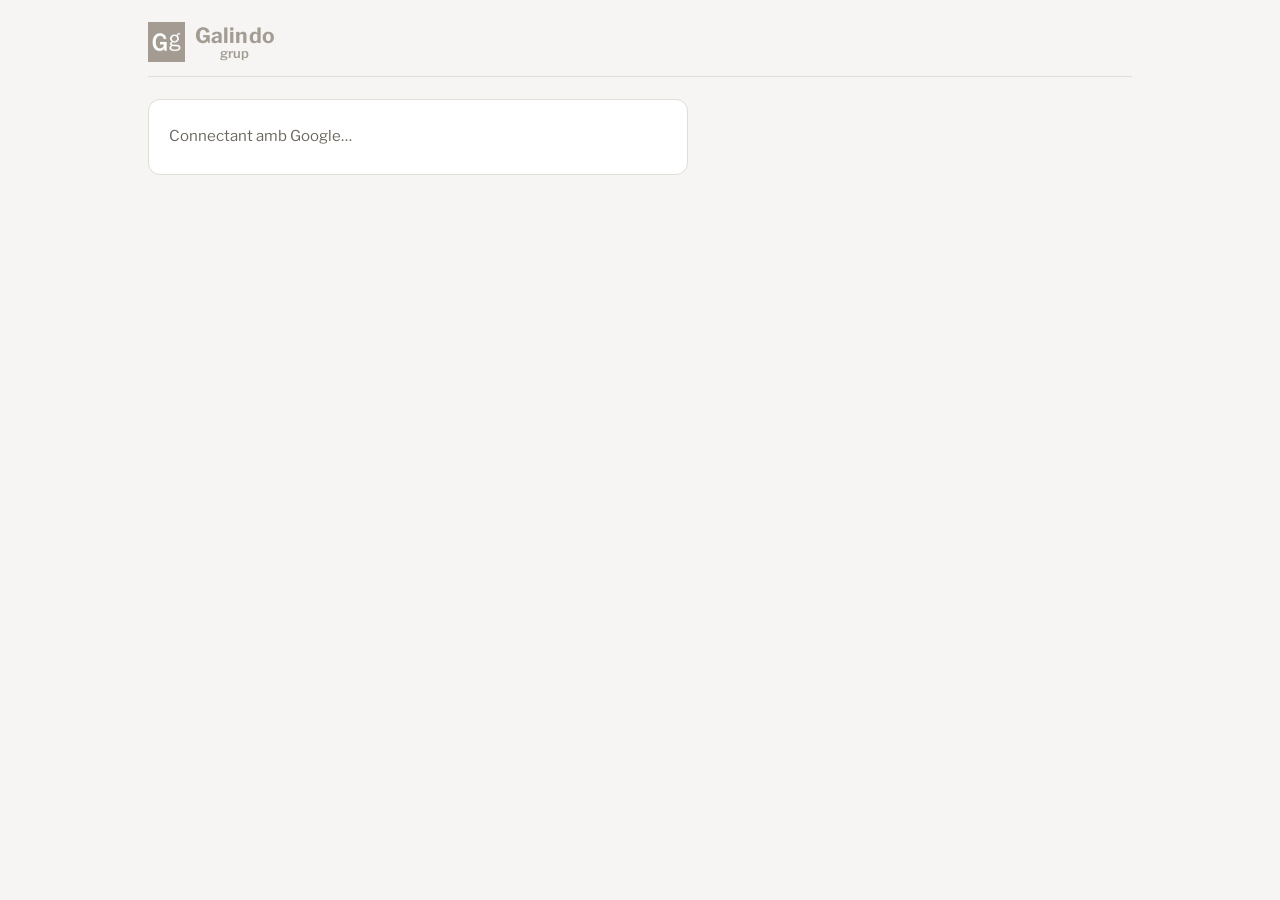
==== admin.html @ 73134dce "Actualització Co-Authored-By: Claude Opus 5.5 <noreply@anthropic.com> Claude-Session: https://claude" ====
<!doctype html>
<html lang="ca">
<head>
<meta charset="utf-8">
<meta http-equiv="Content-Security-Policy" content="default-src 'none'; script-src 'self' https://accounts.google.com/gsi/client; style-src 'self' 'unsafe-inline' https://accounts.google.com/gsi/style; style-src-elem 'self' https://accounts.google.com/gsi/style; style-src-attr 'unsafe-inline'; font-src 'self'; img-src 'self'; connect-src 'self' https://sheets.googleapis.com https://www.googleapis.com https://oauth2.googleapis.com https://accounts.google.com/gsi/; frame-src https://accounts.google.com/gsi/; manifest-src 'self'; base-uri 'none'; form-action 'none'; object-src 'none'">
<meta name="referrer" content="no-referrer">
<meta name="viewport" content="width=device-width,initial-scale=1,viewport-fit=cover">
<meta name="robots" content="noindex, nofollow, noarchive">
<link rel="icon" type="image/png" sizes="32x32" href="favicon-32.png">
<link rel="apple-touch-icon" href="apple-touch-icon.png">
<link rel="manifest" href="manifest.webmanifest">
<meta name="apple-mobile-web-app-title" content="Galindo grup">
<meta name="application-name" content="Galindo grup">
<meta name="theme-color" content="#f6f5f3" media="(prefers-color-scheme: light)">
<meta name="theme-color" content="#191816" media="(prefers-color-scheme: dark)">
<title>Usuaris · Galindo grup</title>
<link rel="stylesheet" href="css/comu.css">
<link rel="stylesheet" href="css/admin.css">
<script src="config.js"></script>
<script src="https://accounts.google.com/gsi/client" async defer></script>
</head>
<body>
<div class="wrap">
<div class="brandbar"><a class="brandlink" href="./" aria-label="Inici"><img class="mark" src="logo.webp" alt="Galindo grup" width="37" height="40"><span class="wm" aria-hidden="true"><span class="wm1">Galindo</span><span class="wm2">grup</span></span></a><nav class="apps" aria-label="Eines de la gestoria"><a class="app" href="venciments.html" hidden>Venciments</a><a class="app" href="trimestrals.html" data-eina="trimestrals">Trimestrals</a><a class="app" href="facturacio.html" data-eina="facturacio">Facturació</a><a class="app" href="tancament.html" data-eina="tancament">Tancament</a><a class="app" href="caducitats.html" hidden>Caducitats</a><a class="app" href="tasques.html" data-eina="tasques">Tasques</a><a class="app" href="incidencies.html" data-eina="incidencies">Incidències</a><a class="app" href="historic.html" data-eina="historic">Històric</a><a class="app" href="copies.html" data-eina="copies">Còpies</a><span class="app cur" aria-current="page" data-eina="admin">Usuaris</span></nav></div>
<header class="top">
<div>
<h1>Usuaris i permisos</h1>
<p class="sub" id="sub">Qui pot entrar a les eines i a quines</p>
</div>
<div class="actions">
<button class="btn primary" id="b-new" type="button">+ Nou usuari</button>
</div>
</header>
<section id="drive" aria-live="polite"></section>
<div id="list" aria-live="polite"></div>
</div>
<div class="backdrop" id="bd" hidden><aside class="sheet" id="sheet" role="dialog" aria-modal="true" aria-labelledby="s-title"></aside></div>
<div class="toast" id="toast" role="status" hidden></div>
<script src="js/comu.js"></script>
<script src="js/admin.js"></script>
</body>
</html>
---- css/comu.css ----
@font-face{font-family:Libre Franklin;src:url(../fonts/libre-franklin.woff) format("woff");font-weight:100 900;font-style:normal;font-display:swap}@font-face{font-family:IBM Plex Mono;src:url(../fonts/ibm-plex-mono-regular.woff) format("woff");font-weight:400;font-style:normal;font-display:swap}@font-face{font-family:IBM Plex Mono;src:url(../fonts/ibm-plex-mono-medium.woff) format("woff");font-weight:500;font-style:normal;font-display:swap}:root{color-scheme:light;padding-top:env(safe-area-inset-top,0px);padding-bottom:env(safe-area-inset-bottom,0px)}body{margin:0;font:14px system-ui}img{max-width:100%}[hidden]{display:none!important}:root{--bg:#f6f5f3;--surface:#ffffff;--sunk:#eeebe7;--hover:#f8f7f5;--ink:#2a2723;--muted:#6c675f;--line:#e1ddd7;--bar:#cfc9c0;--brand:#a39c92;--accent:#5d564c;--accent-soft:#ece8e2;--on-accent:#ffffff;--info:#2f5f8a;--info-soft:#e3ebf3;--late:#b3391f;--late-soft:#f7e3dc;--soon:#8f5d00;--soon-soft:#f5ebd6;--ok:#36744b;--ok-soft:#e1eee4;--scrim:rgba(20,18,15,.45);--f-display:"Libre Franklin","Franklin Gothic Medium","Arial Narrow",Arial,system-ui,sans-serif;--f-body:"Libre Franklin",system-ui,-apple-system,"Segoe UI",Arial,sans-serif;--f-mono:"IBM Plex Mono",ui-monospace,"SFMono-Regular",Menlo,monospace}@media(prefers-color-scheme:dark){:root:not([data-theme=light]){--bg:#191816;--surface:#22201d;--sunk:#2c2a26;--hover:#282622;--ink:#ece9e4;--muted:#a8a298;--line:#38352f;--bar:#55504a;--brand:#a39c92;--accent:#d9d3ca;--accent-soft:#38342e;--on-accent:#191816;--info:#93bde6;--info-soft:#1e2c3a;--late:#ff8f72;--late-soft:#40221a;--soon:#e2b45c;--soon-soft:#3a2f17;--ok:#7cc896;--ok-soft:#1d3426;--scrim:rgba(0,0,0,.6);color-scheme:dark}}:root[data-theme=dark]{--bg:#191816;--surface:#22201d;--sunk:#2c2a26;--hover:#282622;--ink:#ece9e4;--muted:#a8a298;--line:#38352f;--bar:#55504a;--brand:#a39c92;--accent:#d9d3ca;--accent-soft:#38342e;--on-accent:#191816;--info:#93bde6;--info-soft:#1e2c3a;--late:#ff8f72;--late-soft:#40221a;--soon:#e2b45c;--soon-soft:#3a2f17;--ok:#7cc896;--ok-soft:#1d3426;--scrim:rgba(0,0,0,.6);color-scheme:dark}*,*:before,*:after{box-sizing:border-box}body{background:var(--bg);color:var(--ink);font-family:var(--f-body);font-size:15px;line-height:1.45}button,input,select,textarea{font:inherit;color:inherit}:focus-visible{outline:2px solid var(--accent);outline-offset:2px}.wrap{max-width:1040px;margin:0 auto;padding-inline:16px;padding-block:14px 72px;display:flex;flex-direction:column;gap:18px}@media(min-width:760px){.wrap{padding-inline:28px;padding-block:22px 88px;gap:22px}}.brandbar{display:flex;align-items:center;justify-content:space-between;gap:12px 20px;flex-wrap:wrap;padding-bottom:14px;border-bottom:1px solid var(--line)}.brand{display:flex;align-items:center;gap:10px}.mark{display:block;width:37px;height:40px;flex:none}.wm{display:flex;flex-direction:column;align-items:center;line-height:1;color:var(--brand)}.wm1{font-family:var(--f-display);font-weight:700;font-size:21px;letter-spacing:.005em}.wm2{font-family:var(--f-display);font-weight:600;font-size:13px;margin-top:1px}.apps{display:flex;gap:4px;flex-wrap:wrap}.app{font-size:13.5px;font-weight:500;padding:6px 11px;border-radius:7px;color:var(--muted);text-decoration:none;border:1px solid transparent}a.app:hover{background:var(--hover);color:var(--ink);border-color:var(--line)}.app.cur{color:var(--ink);font-weight:700;background:var(--surface);border-color:var(--line)}.top{display:flex;flex-wrap:wrap;align-items:flex-end;justify-content:space-between;gap:14px 20px}h1{font-family:var(--f-display);font-weight:800;font-size:clamp(2rem,6.5vw,2.75rem);line-height:1;letter-spacing:-.015em;margin:0;text-wrap:balance}.sub{font-family:var(--f-mono);font-size:12.5px;color:var(--muted);margin:8px 0 0}.actions{display:flex;gap:8px;flex-wrap:wrap}.btn{font-weight:600;font-size:14px;border-radius:8px;padding:9px 14px;border:1px solid var(--line);background:var(--surface);color:var(--ink);cursor:pointer;white-space:nowrap}.btn:hover{background:var(--hover)}a.btn{text-decoration:none;display:inline-block}.btn.primary{background:var(--accent);border-color:var(--accent);color:var(--on-accent)}.btn.primary:hover{filter:brightness(1.1)}.btn.danger{color:var(--late);border-color:var(--late-soft);background:transparent}.btn.danger[data-armed="1"]{background:var(--late);color:var(--surface);border-color:var(--late)}.linkbtn{background:none;border:0;padding:0;color:var(--ink);text-decoration:underline;text-decoration-color:var(--brand);text-underline-offset:3px;cursor:pointer;font-size:inherit}.demo{font-size:13px;color:var(--muted);display:flex;flex-wrap:wrap;gap:4px 12px;align-items:center;border:1px dashed var(--line);border-radius:8px;padding:8px 12px;margin:0}.stats{display:grid;grid-template-columns:repeat(2,minmax(0,1fr));gap:10px}@media(min-width:760px){.stats{grid-template-columns:repeat(4,minmax(0,1fr))}}.stat{background:var(--surface);border:1px solid var(--line);border-radius:10px;padding:12px 14px;display:flex;flex-direction:column;gap:2px;min-width:0}.stat .k{font-size:11.5px;letter-spacing:.05em;text-transform:uppercase;color:var(--muted);font-weight:600}.stat .v{font-family:var(--f-display);font-weight:800;font-size:2rem;line-height:1.1;font-variant-numeric:tabular-nums}.stat .v small{font-size:1rem;font-weight:600;color:var(--muted)}.stat .s{font-size:12.5px;color:var(--muted)}.stat.alert .v{color:var(--late)}.stat.warn .v{color:var(--soon)}.stat.good .v{color:var(--ok)}.filters{display:flex;flex-direction:column;gap:10px}.search{width:100%;padding:10px 12px;border:1px solid var(--line);border-radius:8px;background:var(--surface)}.frow{display:flex;gap:8px 12px;flex-wrap:wrap;align-items:center;justify-content:space-between}.chips{display:flex;gap:6px;flex-wrap:wrap}.chip{font-size:13px;padding:5px 11px;border-radius:999px;border:1px solid var(--line);background:var(--surface);cursor:pointer}.chip:hover{background:var(--hover)}.chip[aria-pressed=true]{background:var(--ink);color:var(--bg);border-color:var(--ink)}.fside{display:flex;gap:12px;align-items:center;flex-wrap:wrap}.fside select{padding:6px 10px;border:1px solid var(--line);border-radius:8px;background:var(--surface);font-size:13.5px}.check{display:flex;gap:6px;align-items:center;font-size:13.5px;color:var(--muted);cursor:pointer}.group{display:flex;flex-direction:column;gap:8px}.gh{display:flex;align-items:baseline;justify-content:space-between;gap:8px;padding:0 2px}.gh h2{font-family:var(--f-display);font-size:16px;font-weight:700;margin:0;display:flex;gap:8px;align-items:center;text-wrap:balance}.gh .dot{width:10px;height:10px;border-radius:2px;background:var(--gcol);flex:none}.gh .n{font-family:var(--f-mono);font-weight:400;font-size:12.5px;color:var(--muted)}.gh .gs{font-size:12.5px;color:var(--muted);font-family:var(--f-mono);font-variant-numeric:tabular-nums;white-space:nowrap}.panel{background:var(--surface);border:1px solid var(--line);border-radius:10px;overflow:hidden}.tag{font-family:var(--f-mono);font-size:10.5px;letter-spacing:.06em;text-transform:uppercase;padding:1px 6px;border:1px solid var(--line);border-radius:4px;color:var(--muted);flex:none;line-height:1.5}.pill{font-size:12px;font-weight:600;padding:2px 9px;border-radius:999px;white-space:nowrap}.empty{background:var(--surface);border:1px dashed var(--line);border-radius:10px;padding:28px 16px;text-align:center;color:var(--muted);display:flex;flex-direction:column;gap:12px;align-items:center}.empty p{margin:0}.backdrop{position:fixed;inset:0;background:var(--scrim);display:flex;align-items:flex-end;justify-content:center;z-index:20;opacity:0;transition:opacity .18s ease}.backdrop.open{opacity:1}.sheet{background:var(--surface);color:var(--ink);width:100%;max-height:90%;overflow:auto;overscroll-behavior:contain;border-radius:14px 14px 0 0;padding:18px 16px calc(28px + env(safe-area-inset-bottom,0px));transform:translateY(18px);transition:transform .2s ease;display:flex;flex-direction:column;gap:18px}.backdrop.open .sheet{transform:none}@media(min-width:760px){.backdrop{justify-content:flex-end;align-items:stretch}.sheet{width:480px;max-height:none;height:100%;border-radius:0;padding:calc(24px + env(safe-area-inset-top,0px)) 26px calc(32px + env(safe-area-inset-bottom,0px));transform:translate(24px)}}@media(prefers-reduced-motion:reduce){.backdrop,.sheet{transition:none}}.s-head{display:flex;justify-content:space-between;align-items:flex-start;gap:12px}.s-head .tag{display:inline-block;margin-bottom:6px}.s-head h2{font-family:var(--f-display);font-weight:800;font-size:1.55rem;line-height:1.08;margin:0;text-wrap:balance}.s-head .s-sub{margin:4px 0 0;font-size:13.5px;color:var(--muted)}.x{border:1px solid var(--line);background:var(--surface);border-radius:8px;width:36px;height:36px;font-size:20px;line-height:1;cursor:pointer;flex:none}.x:hover{background:var(--hover)}.due{display:flex;align-items:baseline;justify-content:space-between;gap:12px;flex-wrap:wrap;padding:12px 14px;border-radius:10px;background:var(--sunk)}.due-d{font-family:var(--f-display);font-weight:700;font-size:1.2rem}.due-r{font-size:13.5px;color:var(--muted)}.due.late .due-d{color:var(--late)}.due.soon .due-d{color:var(--soon)}.due.good .due-d{color:var(--ok)}.note{margin:0;font-size:13.5px;color:var(--muted);border-left:3px solid var(--line);padding:2px 0 2px 12px}.note b{color:var(--ink);font-weight:600}.note.hot{border-left-color:var(--soon)}.note.hot b{color:var(--soon)}.note.bad{border-left-color:var(--late)}.note.bad b{color:var(--late)}.s-sec{display:flex;flex-direction:column;gap:8px}.s-sec h3{margin:0;font-size:11.5px;letter-spacing:.05em;text-transform:uppercase;color:var(--muted);font-weight:600}.seg{display:flex;flex-wrap:wrap;gap:6px}.seg button{font-size:13px;padding:6px 11px;border-radius:8px;border:1px solid var(--line);background:var(--surface);cursor:pointer}.seg button:hover{background:var(--hover)}.seg button[aria-pressed=true]{background:var(--ink);color:var(--bg);border-color:var(--ink)}.kv{display:grid;grid-template-columns:auto minmax(0,1fr);gap:6px 14px;margin:0;font-size:14px}.kv dt{color:var(--muted)}.kv dd{margin:0;overflow-wrap:anywhere;display:flex;gap:8px;align-items:center;flex-wrap:wrap}.mono{font-family:var(--f-mono);font-size:13.5px}.mini{font-family:var(--f-body);font-size:12px;padding:2px 8px;border-radius:6px;border:1px solid var(--line);background:var(--surface);cursor:pointer}.two{display:grid;grid-template-columns:repeat(2,minmax(0,1fr));gap:10px}.fld{display:flex;flex-direction:column;gap:4px;font-size:13px;color:var(--muted);min-width:0}.fld .opt{font-weight:400;opacity:.85}.fld input,.fld select,.fld textarea,.sheet textarea{width:100%;padding:8px 10px;border:1px solid var(--line);border-radius:8px;background:var(--bg);color:var(--ink);font-size:14.5px}.sheet textarea{resize:vertical;line-height:1.45}.msg{background:var(--sunk)!important;font-size:14px!important}.hint{margin:0;font-size:12.5px;color:var(--muted)}.checks{display:flex;flex-wrap:wrap;gap:6px 14px;font-size:14px}.checks label{display:flex;gap:6px;align-items:center;cursor:pointer}.hist{list-style:none;margin:0;padding:0;display:flex;flex-direction:column;gap:6px;font-size:13.5px}.hist li{display:grid;grid-template-columns:78px minmax(0,1fr);gap:10px}.hist time{font-family:var(--f-mono);font-size:12px;color:var(--muted);padding-top:1px}.s-foot{display:flex;justify-content:space-between;gap:10px;flex-wrap:wrap;padding-top:6px;border-top:1px solid var(--line)}.err{margin:0;color:var(--late);font-size:13.5px}form.nf{display:flex;flex-direction:column;gap:12px}html.locked .wrap>:not(.brandbar):not(.gate){display:none!important}html.locked .apps{display:none}.sync b{color:var(--ink);font-weight:600}.gate{background:var(--surface);border:1px solid var(--line);border-radius:12px;padding:26px 20px;display:flex;flex-direction:column;gap:12px;align-items:flex-start;max-width:540px}.gate h2{font-family:var(--f-display);font-weight:800;font-size:1.4rem;line-height:1.15;margin:0;text-wrap:balance}.gate p{margin:0;color:var(--muted);max-width:60ch}.gate p b{color:var(--ink)}.gate code{font-family:var(--f-mono);font-size:.92em;background:var(--sunk);padding:1px 5px;border-radius:4px}.gate-btns{display:flex;gap:8px;flex-wrap:wrap}.gate-form{display:flex;flex-direction:column;gap:12px;width:100%;max-width:380px}.gate-form input{font-size:16px!important}.gate .gate-msg{color:var(--late);font-weight:600}.gate .gate-link{display:inline-block;margin-top:10px;font-weight:600;color:var(--ink);text-decoration:underline;text-decoration-color:var(--brand);text-underline-offset:3px}.gate .gdetail{display:block;margin-top:10px;font-family:var(--f-mono);font-size:12px;color:var(--muted);overflow-wrap:anywhere}.gate .hint{max-width:60ch}.sync{display:flex;align-items:center;gap:6px 8px;font-size:12.5px;color:var(--muted);flex-wrap:wrap;flex-basis:100%}@media(min-width:760px){.sync{flex-basis:auto}}.sync .sd{width:8px;height:8px;border-radius:50%;background:var(--ok);flex:none}.sync.s-busy .sd{background:var(--soon)}.sync.s-err{color:var(--late)}.sync.s-err .sd{background:var(--late)}.brandlink{display:flex;align-items:center;gap:10px;text-decoration:none}.toast{position:fixed;left:50%;bottom:calc(18px + env(safe-area-inset-bottom,0px));transform:translate(-50%);background:var(--ink);color:var(--bg);padding:10px 16px;border-radius:10px;font-size:14px;z-index:40;max-width:calc(100% - 32px);box-shadow:0 6px 20px #0000002e}.sync.s-warn .sd{background:var(--soon)}.sync.s-warn{color:var(--soon)}.gate .gate-ok{color:var(--ok);font-weight:600}.okline{position:relative;margin:0;padding-left:17px;font-size:14px;max-width:72ch}.okline .sd{position:absolute;left:0;top:.5em;width:9px;height:9px;border-radius:50%;background:var(--ok)}.okline b{font-weight:600}.note code,.card code{font-family:var(--f-mono);font-size:.92em;background:var(--sunk);padding:1px 5px;border-radius:4px}.mini{text-decoration:none;color:var(--ink);display:inline-block}.mini:hover{background:var(--hover)}.mini:disabled,.btn:disabled{opacity:.6;cursor:progress}.noacces{display:none!important}
---- css/admin.css ----
#drive{display:flex;flex-direction:column;gap:8px}#drive:empty{display:none}#list{display:flex;flex-direction:column;gap:18px}.ugrp{display:flex;flex-direction:column;gap:8px}.ugrp h2{font-family:var(--f-display);font-size:15px;font-weight:700;margin:0;padding:0 2px;display:flex;gap:8px;align-items:baseline}.ugrp h2 .n{font-family:var(--f-mono);font-size:12px;color:var(--muted);font-weight:500}.ugrp>.hint{padding:0 2px}.urow{display:grid;grid-template-columns:minmax(0,1fr) minmax(0,1.3fr) 190px;gap:6px 14px;align-items:center;padding:11px 14px;border-top:1px solid var(--line)}.urow:first-child{border-top:0}.urow.off{opacity:.6}.ub{all:unset;cursor:pointer;display:flex;flex-direction:column;gap:2px;min-width:0;border-radius:6px}.ub.nob{cursor:default}.ub:focus-visible{outline:2px solid var(--accent);outline-offset:2px}.ub .un{font-weight:600;font-size:14.5px;display:flex;flex-wrap:wrap;gap:6px;align-items:center;overflow-wrap:anywhere}.ub .um{font-size:12px;color:var(--muted);overflow-wrap:anywhere}.ub:not(.nob):hover .un{text-decoration:underline;text-underline-offset:3px}.ues{display:flex;flex-wrap:wrap;gap:4px}.ue{font-size:12px;padding:2px 8px;border-radius:6px;background:var(--sunk);color:var(--ink);white-space:nowrap}.ue.off{background:transparent;border:1px dashed var(--line);color:var(--muted)}.ud,.ua{display:flex;gap:6px;flex-wrap:wrap;justify-content:flex-end}.db{font-size:11.5px;font-weight:600;padding:2px 8px;border-radius:999px;white-space:nowrap}.db-ok{background:var(--ok-soft);color:var(--ok)}.db-add,.db-del{background:var(--soon-soft);color:var(--soon)}.db-q{background:var(--sunk);color:var(--muted)}.egrid{display:flex;flex-direction:column;gap:8px}.egrp{display:grid;grid-template-columns:76px minmax(0,1fr);gap:4px 10px;align-items:baseline}.egrp .eg{font-size:12px;color:var(--muted);font-weight:600}.etot{margin-top:2px}.dst{font-weight:600}.dst.good{color:var(--ok)}.dst.hot{color:var(--soon)}.kv dd .err{font-size:12.5px;flex-basis:100%}@media(max-width:640px){.urow{grid-template-columns:minmax(0,1fr) auto}.urow .ues{grid-column:1 / -1;grid-row:2}.urow .ua{grid-column:1 / -1;justify-content:flex-start}.egrp{grid-template-columns:1fr}}
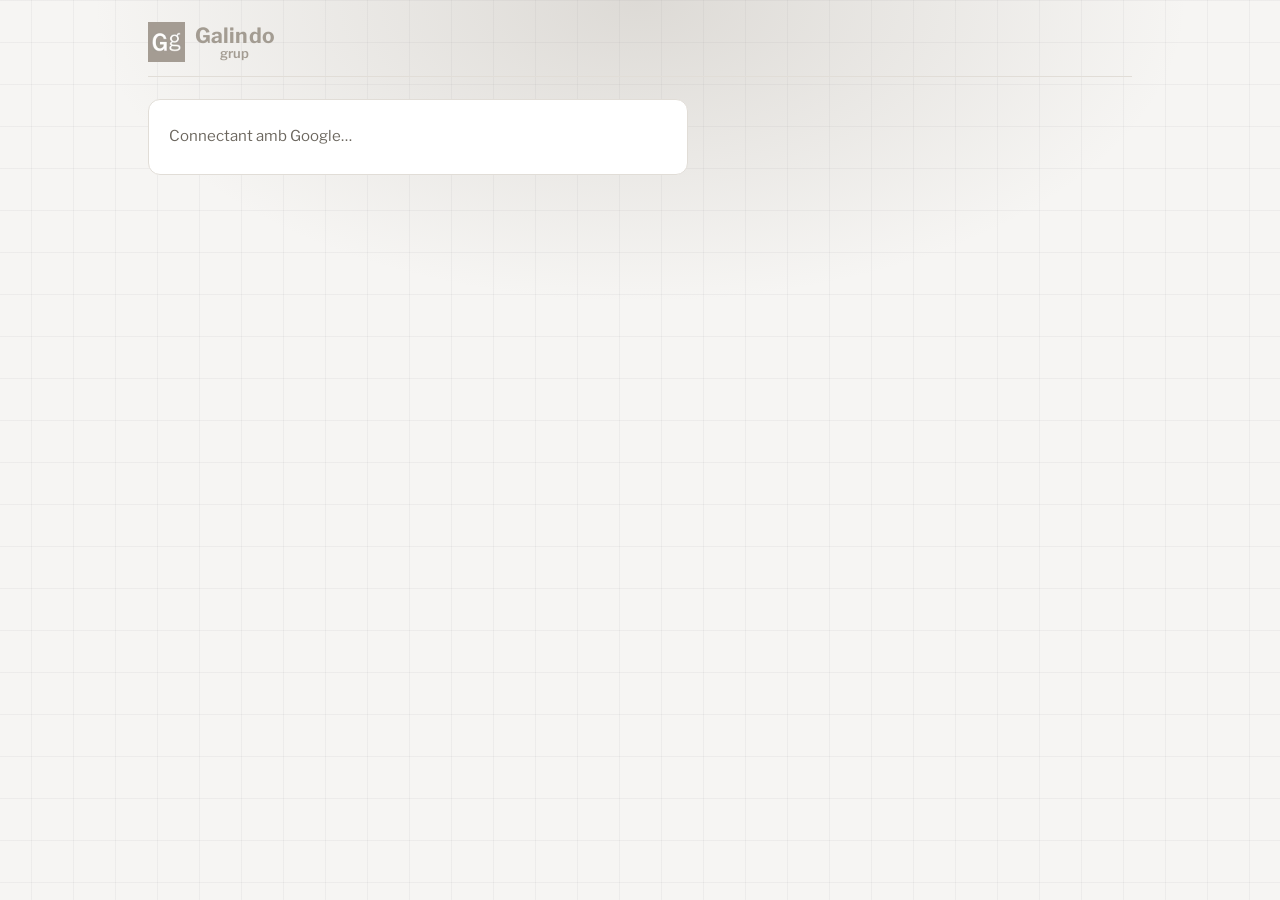
==== commit b454b158: "Actualització Co-Authored-By: Claude Opus 5.5 <noreply@anthropic.com> Claude-Session: https://claude" ====
--- a/admin.html
+++ b/admin.html
@@ -21,7 +21,7 @@
 </head>
 <body>
 <div class="wrap">
-<div class="brandbar"><a class="brandlink" href="./" aria-label="Inici"><img class="mark" src="logo.webp" alt="Galindo grup" width="37" height="40"><span class="wm" aria-hidden="true"><span class="wm1">Galindo</span><span class="wm2">grup</span></span></a><nav class="apps" aria-label="Eines de la gestoria"><a class="app" href="venciments.html" hidden>Venciments</a><a class="app" href="trimestrals.html" data-eina="trimestrals">Trimestrals</a><a class="app" href="facturacio.html" data-eina="facturacio">Facturació</a><a class="app" href="tancament.html" data-eina="tancament">Tancament</a><a class="app" href="caducitats.html" hidden>Caducitats</a><a class="app" href="tasques.html" data-eina="tasques">Tasques</a><a class="app" href="incidencies.html" data-eina="incidencies">Incidències</a><a class="app" href="historic.html" data-eina="historic">Històric</a><a class="app" href="copies.html" data-eina="copies">Còpies</a><span class="app cur" aria-current="page" data-eina="admin">Usuaris</span></nav></div>
+<div class="brandbar"><a class="brandlink" href="./" aria-label="Inici"><img class="mark" src="logo.webp" alt="Galindo grup" width="37" height="40"><span class="wm" aria-hidden="true"><span class="wm1">Galindo</span><span class="wm2">grup</span></span></a><nav class="apps" aria-label="Eines de la gestoria"><a class="app" href="venciments.html" hidden>Venciments</a><a class="app" href="clients.html" data-eina="clients">Clients</a><a class="app" href="trimestrals.html" data-eina="trimestrals">Trimestrals</a><a class="app" href="seguiment.html" data-eina="seguiment">Seguiment</a><a class="app" href="facturacio.html" data-eina="facturacio">Facturació</a><a class="app" href="tancament.html" data-eina="tancament">Tancament</a><a class="app" href="mutues.html" data-eina="mutues">Mútues<span class="tprova">prova</span></a><a class="app" href="caducitats.html" hidden>Caducitats</a><a class="app" href="tasques.html" data-eina="tasques">Tasques</a><a class="app" href="incidencies.html" data-eina="incidencies">Incidències</a><a class="app" href="xat.html" data-eina="xat">Xat</a><a class="app" href="historic.html" data-eina="historic">Històric</a><a class="app" href="copies.html" data-eina="copies">Còpies</a><span class="app cur" aria-current="page" data-eina="admin">Usuaris</span></nav></div>
 <header class="top">
 <div>
 <h1>Usuaris i permisos</h1>
--- a/css/comu.css
+++ b/css/comu.css
@@ -1 +1 @@
-@font-face{font-family:Libre Franklin;src:url(../fonts/libre-franklin.woff) format("woff");font-weight:100 900;font-style:normal;font-display:swap}@font-face{font-family:IBM Plex Mono;src:url(../fonts/ibm-plex-mono-regular.woff) format("woff");font-weight:400;font-style:normal;font-display:swap}@font-face{font-family:IBM Plex Mono;src:url(../fonts/ibm-plex-mono-medium.woff) format("woff");font-weight:500;font-style:normal;font-display:swap}:root{color-scheme:light;padding-top:env(safe-area-inset-top,0px);padding-bottom:env(safe-area-inset-bottom,0px)}body{margin:0;font:14px system-ui}img{max-width:100%}[hidden]{display:none!important}:root{--bg:#f6f5f3;--surface:#ffffff;--sunk:#eeebe7;--hover:#f8f7f5;--ink:#2a2723;--muted:#6c675f;--line:#e1ddd7;--bar:#cfc9c0;--brand:#a39c92;--accent:#5d564c;--accent-soft:#ece8e2;--on-accent:#ffffff;--info:#2f5f8a;--info-soft:#e3ebf3;--late:#b3391f;--late-soft:#f7e3dc;--soon:#8f5d00;--soon-soft:#f5ebd6;--ok:#36744b;--ok-soft:#e1eee4;--scrim:rgba(20,18,15,.45);--f-display:"Libre Franklin","Franklin Gothic Medium","Arial Narrow",Arial,system-ui,sans-serif;--f-body:"Libre Franklin",system-ui,-apple-system,"Segoe UI",Arial,sans-serif;--f-mono:"IBM Plex Mono",ui-monospace,"SFMono-Regular",Menlo,monospace}@media(prefers-color-scheme:dark){:root:not([data-theme=light]){--bg:#191816;--surface:#22201d;--sunk:#2c2a26;--hover:#282622;--ink:#ece9e4;--muted:#a8a298;--line:#38352f;--bar:#55504a;--brand:#a39c92;--accent:#d9d3ca;--accent-soft:#38342e;--on-accent:#191816;--info:#93bde6;--info-soft:#1e2c3a;--late:#ff8f72;--late-soft:#40221a;--soon:#e2b45c;--soon-soft:#3a2f17;--ok:#7cc896;--ok-soft:#1d3426;--scrim:rgba(0,0,0,.6);color-scheme:dark}}:root[data-theme=dark]{--bg:#191816;--surface:#22201d;--sunk:#2c2a26;--hover:#282622;--ink:#ece9e4;--muted:#a8a298;--line:#38352f;--bar:#55504a;--brand:#a39c92;--accent:#d9d3ca;--accent-soft:#38342e;--on-accent:#191816;--info:#93bde6;--info-soft:#1e2c3a;--late:#ff8f72;--late-soft:#40221a;--soon:#e2b45c;--soon-soft:#3a2f17;--ok:#7cc896;--ok-soft:#1d3426;--scrim:rgba(0,0,0,.6);color-scheme:dark}*,*:before,*:after{box-sizing:border-box}body{background:var(--bg);color:var(--ink);font-family:var(--f-body);font-size:15px;line-height:1.45}button,input,select,textarea{font:inherit;color:inherit}:focus-visible{outline:2px solid var(--accent);outline-offset:2px}.wrap{max-width:1040px;margin:0 auto;padding-inline:16px;padding-block:14px 72px;display:flex;flex-direction:column;gap:18px}@media(min-width:760px){.wrap{padding-inline:28px;padding-block:22px 88px;gap:22px}}.brandbar{display:flex;align-items:center;justify-content:space-between;gap:12px 20px;flex-wrap:wrap;padding-bottom:14px;border-bottom:1px solid var(--line)}.brand{display:flex;align-items:center;gap:10px}.mark{display:block;width:37px;height:40px;flex:none}.wm{display:flex;flex-direction:column;align-items:center;line-height:1;color:var(--brand)}.wm1{font-family:var(--f-display);font-weight:700;font-size:21px;letter-spacing:.005em}.wm2{font-family:var(--f-display);font-weight:600;font-size:13px;margin-top:1px}.apps{display:flex;gap:4px;flex-wrap:wrap}.app{font-size:13.5px;font-weight:500;padding:6px 11px;border-radius:7px;color:var(--muted);text-decoration:none;border:1px solid transparent}a.app:hover{background:var(--hover);color:var(--ink);border-color:var(--line)}.app.cur{color:var(--ink);font-weight:700;background:var(--surface);border-color:var(--line)}.top{display:flex;flex-wrap:wrap;align-items:flex-end;justify-content:space-between;gap:14px 20px}h1{font-family:var(--f-display);font-weight:800;font-size:clamp(2rem,6.5vw,2.75rem);line-height:1;letter-spacing:-.015em;margin:0;text-wrap:balance}.sub{font-family:var(--f-mono);font-size:12.5px;color:var(--muted);margin:8px 0 0}.actions{display:flex;gap:8px;flex-wrap:wrap}.btn{font-weight:600;font-size:14px;border-radius:8px;padding:9px 14px;border:1px solid var(--line);background:var(--surface);color:var(--ink);cursor:pointer;white-space:nowrap}.btn:hover{background:var(--hover)}a.btn{text-decoration:none;display:inline-block}.btn.primary{background:var(--accent);border-color:var(--accent);color:var(--on-accent)}.btn.primary:hover{filter:brightness(1.1)}.btn.danger{color:var(--late);border-color:var(--late-soft);background:transparent}.btn.danger[data-armed="1"]{background:var(--late);color:var(--surface);border-color:var(--late)}.linkbtn{background:none;border:0;padding:0;color:var(--ink);text-decoration:underline;text-decoration-color:var(--brand);text-underline-offset:3px;cursor:pointer;font-size:inherit}.demo{font-size:13px;color:var(--muted);display:flex;flex-wrap:wrap;gap:4px 12px;align-items:center;border:1px dashed var(--line);border-radius:8px;padding:8px 12px;margin:0}.stats{display:grid;grid-template-columns:repeat(2,minmax(0,1fr));gap:10px}@media(min-width:760px){.stats{grid-template-columns:repeat(4,minmax(0,1fr))}}.stat{background:var(--surface);border:1px solid var(--line);border-radius:10px;padding:12px 14px;display:flex;flex-direction:column;gap:2px;min-width:0}.stat .k{font-size:11.5px;letter-spacing:.05em;text-transform:uppercase;color:var(--muted);font-weight:600}.stat .v{font-family:var(--f-display);font-weight:800;font-size:2rem;line-height:1.1;font-variant-numeric:tabular-nums}.stat .v small{font-size:1rem;font-weight:600;color:var(--muted)}.stat .s{font-size:12.5px;color:var(--muted)}.stat.alert .v{color:var(--late)}.stat.warn .v{color:var(--soon)}.stat.good .v{color:var(--ok)}.filters{display:flex;flex-direction:column;gap:10px}.search{width:100%;padding:10px 12px;border:1px solid var(--line);border-radius:8px;background:var(--surface)}.frow{display:flex;gap:8px 12px;flex-wrap:wrap;align-items:center;justify-content:space-between}.chips{display:flex;gap:6px;flex-wrap:wrap}.chip{font-size:13px;padding:5px 11px;border-radius:999px;border:1px solid var(--line);background:var(--surface);cursor:pointer}.chip:hover{background:var(--hover)}.chip[aria-pressed=true]{background:var(--ink);color:var(--bg);border-color:var(--ink)}.fside{display:flex;gap:12px;align-items:center;flex-wrap:wrap}.fside select{padding:6px 10px;border:1px solid var(--line);border-radius:8px;background:var(--surface);font-size:13.5px}.check{display:flex;gap:6px;align-items:center;font-size:13.5px;color:var(--muted);cursor:pointer}.group{display:flex;flex-direction:column;gap:8px}.gh{display:flex;align-items:baseline;justify-content:space-between;gap:8px;padding:0 2px}.gh h2{font-family:var(--f-display);font-size:16px;font-weight:700;margin:0;display:flex;gap:8px;align-items:center;text-wrap:balance}.gh .dot{width:10px;height:10px;border-radius:2px;background:var(--gcol);flex:none}.gh .n{font-family:var(--f-mono);font-weight:400;font-size:12.5px;color:var(--muted)}.gh .gs{font-size:12.5px;color:var(--muted);font-family:var(--f-mono);font-variant-numeric:tabular-nums;white-space:nowrap}.panel{background:var(--surface);border:1px solid var(--line);border-radius:10px;overflow:hidden}.tag{font-family:var(--f-mono);font-size:10.5px;letter-spacing:.06em;text-transform:uppercase;padding:1px 6px;border:1px solid var(--line);border-radius:4px;color:var(--muted);flex:none;line-height:1.5}.pill{font-size:12px;font-weight:600;padding:2px 9px;border-radius:999px;white-space:nowrap}.empty{background:var(--surface);border:1px dashed var(--line);border-radius:10px;padding:28px 16px;text-align:center;color:var(--muted);display:flex;flex-direction:column;gap:12px;align-items:center}.empty p{margin:0}.backdrop{position:fixed;inset:0;background:var(--scrim);display:flex;align-items:flex-end;justify-content:center;z-index:20;opacity:0;transition:opacity .18s ease}.backdrop.open{opacity:1}.sheet{background:var(--surface);color:var(--ink);width:100%;max-height:90%;overflow:auto;overscroll-behavior:contain;border-radius:14px 14px 0 0;padding:18px 16px calc(28px + env(safe-area-inset-bottom,0px));transform:translateY(18px);transition:transform .2s ease;display:flex;flex-direction:column;gap:18px}.backdrop.open .sheet{transform:none}@media(min-width:760px){.backdrop{justify-content:flex-end;align-items:stretch}.sheet{width:480px;max-height:none;height:100%;border-radius:0;padding:calc(24px + env(safe-area-inset-top,0px)) 26px calc(32px + env(safe-area-inset-bottom,0px));transform:translate(24px)}}@media(prefers-reduced-motion:reduce){.backdrop,.sheet{transition:none}}.s-head{display:flex;justify-content:space-between;align-items:flex-start;gap:12px}.s-head .tag{display:inline-block;margin-bottom:6px}.s-head h2{font-family:var(--f-display);font-weight:800;font-size:1.55rem;line-height:1.08;margin:0;text-wrap:balance}.s-head .s-sub{margin:4px 0 0;font-size:13.5px;color:var(--muted)}.x{border:1px solid var(--line);background:var(--surface);border-radius:8px;width:36px;height:36px;font-size:20px;line-height:1;cursor:pointer;flex:none}.x:hover{background:var(--hover)}.due{display:flex;align-items:baseline;justify-content:space-between;gap:12px;flex-wrap:wrap;padding:12px 14px;border-radius:10px;background:var(--sunk)}.due-d{font-family:var(--f-display);font-weight:700;font-size:1.2rem}.due-r{font-size:13.5px;color:var(--muted)}.due.late .due-d{color:var(--late)}.due.soon .due-d{color:var(--soon)}.due.good .due-d{color:var(--ok)}.note{margin:0;font-size:13.5px;color:var(--muted);border-left:3px solid var(--line);padding:2px 0 2px 12px}.note b{color:var(--ink);font-weight:600}.note.hot{border-left-color:var(--soon)}.note.hot b{color:var(--soon)}.note.bad{border-left-color:var(--late)}.note.bad b{color:var(--late)}.s-sec{display:flex;flex-direction:column;gap:8px}.s-sec h3{margin:0;font-size:11.5px;letter-spacing:.05em;text-transform:uppercase;color:var(--muted);font-weight:600}.seg{display:flex;flex-wrap:wrap;gap:6px}.seg button{font-size:13px;padding:6px 11px;border-radius:8px;border:1px solid var(--line);background:var(--surface);cursor:pointer}.seg button:hover{background:var(--hover)}.seg button[aria-pressed=true]{background:var(--ink);color:var(--bg);border-color:var(--ink)}.kv{display:grid;grid-template-columns:auto minmax(0,1fr);gap:6px 14px;margin:0;font-size:14px}.kv dt{color:var(--muted)}.kv dd{margin:0;overflow-wrap:anywhere;display:flex;gap:8px;align-items:center;flex-wrap:wrap}.mono{font-family:var(--f-mono);font-size:13.5px}.mini{font-family:var(--f-body);font-size:12px;padding:2px 8px;border-radius:6px;border:1px solid var(--line);background:var(--surface);cursor:pointer}.two{display:grid;grid-template-columns:repeat(2,minmax(0,1fr));gap:10px}.fld{display:flex;flex-direction:column;gap:4px;font-size:13px;color:var(--muted);min-width:0}.fld .opt{font-weight:400;opacity:.85}.fld input,.fld select,.fld textarea,.sheet textarea{width:100%;padding:8px 10px;border:1px solid var(--line);border-radius:8px;background:var(--bg);color:var(--ink);font-size:14.5px}.sheet textarea{resize:vertical;line-height:1.45}.msg{background:var(--sunk)!important;font-size:14px!important}.hint{margin:0;font-size:12.5px;color:var(--muted)}.checks{display:flex;flex-wrap:wrap;gap:6px 14px;font-size:14px}.checks label{display:flex;gap:6px;align-items:center;cursor:pointer}.hist{list-style:none;margin:0;padding:0;display:flex;flex-direction:column;gap:6px;font-size:13.5px}.hist li{display:grid;grid-template-columns:78px minmax(0,1fr);gap:10px}.hist time{font-family:var(--f-mono);font-size:12px;color:var(--muted);padding-top:1px}.s-foot{display:flex;justify-content:space-between;gap:10px;flex-wrap:wrap;padding-top:6px;border-top:1px solid var(--line)}.err{margin:0;color:var(--late);font-size:13.5px}form.nf{display:flex;flex-direction:column;gap:12px}html.locked .wrap>:not(.brandbar):not(.gate){display:none!important}html.locked .apps{display:none}.sync b{color:var(--ink);font-weight:600}.gate{background:var(--surface);border:1px solid var(--line);border-radius:12px;padding:26px 20px;display:flex;flex-direction:column;gap:12px;align-items:flex-start;max-width:540px}.gate h2{font-family:var(--f-display);font-weight:800;font-size:1.4rem;line-height:1.15;margin:0;text-wrap:balance}.gate p{margin:0;color:var(--muted);max-width:60ch}.gate p b{color:var(--ink)}.gate code{font-family:var(--f-mono);font-size:.92em;background:var(--sunk);padding:1px 5px;border-radius:4px}.gate-btns{display:flex;gap:8px;flex-wrap:wrap}.gate-form{display:flex;flex-direction:column;gap:12px;width:100%;max-width:380px}.gate-form input{font-size:16px!important}.gate .gate-msg{color:var(--late);font-weight:600}.gate .gate-link{display:inline-block;margin-top:10px;font-weight:600;color:var(--ink);text-decoration:underline;text-decoration-color:var(--brand);text-underline-offset:3px}.gate .gdetail{display:block;margin-top:10px;font-family:var(--f-mono);font-size:12px;color:var(--muted);overflow-wrap:anywhere}.gate .hint{max-width:60ch}.sync{display:flex;align-items:center;gap:6px 8px;font-size:12.5px;color:var(--muted);flex-wrap:wrap;flex-basis:100%}@media(min-width:760px){.sync{flex-basis:auto}}.sync .sd{width:8px;height:8px;border-radius:50%;background:var(--ok);flex:none}.sync.s-busy .sd{background:var(--soon)}.sync.s-err{color:var(--late)}.sync.s-err .sd{background:var(--late)}.brandlink{display:flex;align-items:center;gap:10px;text-decoration:none}.toast{position:fixed;left:50%;bottom:calc(18px + env(safe-area-inset-bottom,0px));transform:translate(-50%);background:var(--ink);color:var(--bg);padding:10px 16px;border-radius:10px;font-size:14px;z-index:40;max-width:calc(100% - 32px);box-shadow:0 6px 20px #0000002e}.sync.s-warn .sd{background:var(--soon)}.sync.s-warn{color:var(--soon)}.gate .gate-ok{color:var(--ok);font-weight:600}.okline{position:relative;margin:0;padding-left:17px;font-size:14px;max-width:72ch}.okline .sd{position:absolute;left:0;top:.5em;width:9px;height:9px;border-radius:50%;background:var(--ok)}.okline b{font-weight:600}.note code,.card code{font-family:var(--f-mono);font-size:.92em;background:var(--sunk);padding:1px 5px;border-radius:4px}.mini{text-decoration:none;color:var(--ink);display:inline-block}.mini:hover{background:var(--hover)}.mini:disabled,.btn:disabled{opacity:.6;cursor:progress}.noacces{display:none!important}
+@font-face{font-family:Libre Franklin;src:url(../fonts/libre-franklin.woff) format("woff");font-weight:100 900;font-style:normal;font-display:swap}@font-face{font-family:IBM Plex Mono;src:url(../fonts/ibm-plex-mono-regular.woff) format("woff");font-weight:400;font-style:normal;font-display:swap}@font-face{font-family:IBM Plex Mono;src:url(../fonts/ibm-plex-mono-medium.woff) format("woff");font-weight:500;font-style:normal;font-display:swap}:root{color-scheme:light;padding-top:env(safe-area-inset-top,0px);padding-bottom:env(safe-area-inset-bottom,0px)}body{margin:0;font:14px system-ui}img{max-width:100%}[hidden]{display:none!important}:root{--bg:#f6f5f3;--surface:#ffffff;--sunk:#eeebe7;--hover:#f8f7f5;--ink:#2a2723;--muted:#6c675f;--line:#e1ddd7;--bar:#cfc9c0;--brand:#a39c92;--accent:#5d564c;--accent-soft:#ece8e2;--on-accent:#ffffff;--info:#2f5f8a;--info-soft:#e3ebf3;--late:#b3391f;--late-soft:#f7e3dc;--soon:#8f5d00;--soon-soft:#f5ebd6;--ok:#36744b;--ok-soft:#e1eee4;--scrim:rgba(20,18,15,.45);--f-display:"Libre Franklin","Franklin Gothic Medium","Arial Narrow",Arial,system-ui,sans-serif;--f-body:"Libre Franklin",system-ui,-apple-system,"Segoe UI",Arial,sans-serif;--f-mono:"IBM Plex Mono",ui-monospace,"SFMono-Regular",Menlo,monospace}@media(prefers-color-scheme:dark){:root:not([data-theme=light]){--bg:#191816;--surface:#22201d;--sunk:#2c2a26;--hover:#282622;--ink:#ece9e4;--muted:#a8a298;--line:#38352f;--bar:#55504a;--brand:#a39c92;--accent:#d9d3ca;--accent-soft:#38342e;--on-accent:#191816;--info:#93bde6;--info-soft:#1e2c3a;--late:#ff8f72;--late-soft:#40221a;--soon:#e2b45c;--soon-soft:#3a2f17;--ok:#7cc896;--ok-soft:#1d3426;--scrim:rgba(0,0,0,.6);color-scheme:dark}}:root[data-theme=dark]{--bg:#191816;--surface:#22201d;--sunk:#2c2a26;--hover:#282622;--ink:#ece9e4;--muted:#a8a298;--line:#38352f;--bar:#55504a;--brand:#a39c92;--accent:#d9d3ca;--accent-soft:#38342e;--on-accent:#191816;--info:#93bde6;--info-soft:#1e2c3a;--late:#ff8f72;--late-soft:#40221a;--soon:#e2b45c;--soon-soft:#3a2f17;--ok:#7cc896;--ok-soft:#1d3426;--scrim:rgba(0,0,0,.6);color-scheme:dark}*,*:before,*:after{box-sizing:border-box}body{background:var(--bg);color:var(--ink);font-family:var(--f-body);font-size:15px;line-height:1.45}button,input,select,textarea{font:inherit;color:inherit}:focus-visible{outline:2px solid var(--accent);outline-offset:2px}.wrap{max-width:1040px;margin:0 auto;padding-inline:16px;padding-block:14px 72px;display:flex;flex-direction:column;gap:18px}@media(min-width:760px){.wrap{padding-inline:28px;padding-block:22px 88px;gap:22px}}.brandbar{display:flex;align-items:center;justify-content:space-between;gap:12px 20px;flex-wrap:wrap;padding-bottom:14px;border-bottom:1px solid var(--line)}.brand{display:flex;align-items:center;gap:10px}.mark{display:block;width:37px;height:40px;flex:none}.wm{display:flex;flex-direction:column;align-items:center;line-height:1;color:var(--brand)}.wm1{font-family:var(--f-display);font-weight:700;font-size:21px;letter-spacing:.005em}.wm2{font-family:var(--f-display);font-weight:600;font-size:13px;margin-top:1px}.apps{display:flex;gap:2px;flex-wrap:wrap}.app{font-size:13.5px;font-weight:500;padding:6px 9px;border-radius:7px;color:var(--muted);text-decoration:none;border:1px solid transparent}a.app:hover{background:var(--hover);color:var(--ink);border-color:var(--line)}.app.cur{color:var(--ink);font-weight:700;background:var(--surface);border-color:var(--line)}.app.nou:after,.tool.nou h2:after{content:"";display:inline-block;width:8px;height:8px;border-radius:50%;background:var(--late);margin-left:6px;vertical-align:middle}.tool.nou h2:after{width:10px;height:10px;vertical-align:.2em}.top{display:flex;flex-wrap:wrap;align-items:flex-end;justify-content:space-between;gap:14px 20px}h1{font-family:var(--f-display);font-weight:800;font-size:clamp(2rem,6.5vw,2.75rem);line-height:1;letter-spacing:-.015em;margin:0;text-wrap:balance}.sub{font-family:var(--f-mono);font-size:12.5px;color:var(--muted);margin:8px 0 0}.actions{display:flex;gap:8px;flex-wrap:wrap}.btn{font-weight:600;font-size:14px;border-radius:8px;padding:9px 14px;border:1px solid var(--line);background:var(--surface);color:var(--ink);cursor:pointer;white-space:nowrap}.btn:hover{background:var(--hover)}a.btn{text-decoration:none;display:inline-block}.btn.primary{background:var(--accent);border-color:var(--accent);color:var(--on-accent)}.btn.primary:hover{filter:brightness(1.1)}.btn.danger{color:var(--late);border-color:var(--late-soft);background:transparent}.btn.danger[data-armed="1"]{background:var(--late);color:var(--surface);border-color:var(--late)}.linkbtn{background:none;border:0;padding:0;color:var(--ink);text-decoration:underline;text-decoration-color:var(--brand);text-underline-offset:3px;cursor:pointer;font-size:inherit}.demo{font-size:13px;color:var(--muted);display:flex;flex-wrap:wrap;gap:4px 12px;align-items:center;border:1px dashed var(--line);border-radius:8px;padding:8px 12px;margin:0}.stats{display:grid;grid-template-columns:repeat(2,minmax(0,1fr));gap:10px}@media(min-width:760px){.stats{grid-template-columns:repeat(4,minmax(0,1fr))}}.stat{background:var(--surface);border:1px solid var(--line);border-radius:10px;padding:12px 14px;display:flex;flex-direction:column;gap:2px;min-width:0}.stat .k{font-size:11.5px;letter-spacing:.05em;text-transform:uppercase;color:var(--muted);font-weight:600}.stat .v{font-family:var(--f-display);font-weight:800;font-size:2rem;line-height:1.1;font-variant-numeric:tabular-nums}.stat .v small{font-size:1rem;font-weight:600;color:var(--muted)}.stat .s{font-size:12.5px;color:var(--muted)}.stat.alert .v{color:var(--late)}.stat.warn .v{color:var(--soon)}.stat.good .v{color:var(--ok)}.filters{display:flex;flex-direction:column;gap:10px}.search{width:100%;padding:10px 12px;border:1px solid var(--line);border-radius:8px;background:var(--surface)}.frow{display:flex;gap:8px 12px;flex-wrap:wrap;align-items:center;justify-content:space-between}.chips{display:flex;gap:6px;flex-wrap:wrap}.chip{font-size:13px;padding:5px 11px;border-radius:999px;border:1px solid var(--line);background:var(--surface);cursor:pointer}.chip:hover{background:var(--hover)}.chip[aria-pressed=true]{background:var(--ink);color:var(--bg);border-color:var(--ink)}.fside{display:flex;gap:12px;align-items:center;flex-wrap:wrap}.fside select{padding:6px 10px;border:1px solid var(--line);border-radius:8px;background:var(--surface);font-size:13.5px}.check{display:flex;gap:6px;align-items:center;font-size:13.5px;color:var(--muted);cursor:pointer}.group{display:flex;flex-direction:column;gap:8px}.gh{display:flex;align-items:baseline;justify-content:space-between;gap:8px;padding:0 2px}.gh h2{font-family:var(--f-display);font-size:16px;font-weight:700;margin:0;display:flex;gap:8px;align-items:center;text-wrap:balance}.gh .dot{width:10px;height:10px;border-radius:2px;background:var(--gcol);flex:none}.gh .n{font-family:var(--f-mono);font-weight:400;font-size:12.5px;color:var(--muted)}.gh .gs{font-size:12.5px;color:var(--muted);font-family:var(--f-mono);font-variant-numeric:tabular-nums;white-space:nowrap}.panel{background:var(--surface);border:1px solid var(--line);border-radius:10px;overflow:hidden}.tag{font-family:var(--f-mono);font-size:10.5px;letter-spacing:.06em;text-transform:uppercase;padding:1px 6px;border:1px solid var(--line);border-radius:4px;color:var(--muted);flex:none;line-height:1.5}.pill{font-size:12px;font-weight:600;padding:2px 9px;border-radius:999px;white-space:nowrap}.empty{background:var(--surface);border:1px dashed var(--line);border-radius:10px;padding:28px 16px;text-align:center;color:var(--muted);display:flex;flex-direction:column;gap:12px;align-items:center}.empty p{margin:0}.backdrop{position:fixed;inset:0;background:var(--scrim);display:flex;align-items:flex-end;justify-content:center;z-index:20;opacity:0;transition:opacity .2s ease}.backdrop.open{opacity:1;-webkit-backdrop-filter:blur(3px);backdrop-filter:blur(3px)}.sheet{background:var(--surface);color:var(--ink);width:100%;max-height:90%;overflow:auto;overscroll-behavior:contain;border-radius:14px 14px 0 0;padding:18px 16px calc(28px + env(safe-area-inset-bottom,0px));transform:translateY(100%);transition:transform .34s cubic-bezier(.2,.8,.2,1);display:flex;flex-direction:column;gap:18px}.sheet.arrossega{transition:none}@media(max-width:759px){.sheet:before{content:"";flex:none;align-self:center;width:42px;height:5px;border-radius:3px;background:var(--bar);margin:-8px 0 -10px}}.backdrop.open .sheet{transform:none}@media(min-width:760px){.backdrop{justify-content:flex-end;align-items:stretch}.sheet{width:480px;max-height:none;height:100%;border-radius:0;padding:calc(24px + env(safe-area-inset-top,0px)) 26px calc(32px + env(safe-area-inset-bottom,0px));transform:translate(100%);box-shadow:-18px 0 40px -24px #00000059}}@media(prefers-reduced-motion:reduce){.backdrop,.sheet{transition:none}}.s-head{display:flex;justify-content:space-between;align-items:flex-start;gap:12px}.s-head .tag{display:inline-block;margin-bottom:6px}.s-head h2{font-family:var(--f-display);font-weight:800;font-size:1.55rem;line-height:1.08;margin:0;text-wrap:balance}.s-head .s-sub{margin:4px 0 0;font-size:13.5px;color:var(--muted)}.x{border:1px solid var(--line);background:var(--surface);border-radius:8px;width:36px;height:36px;font-size:20px;line-height:1;cursor:pointer;flex:none}.x:hover{background:var(--hover)}.due{display:flex;align-items:baseline;justify-content:space-between;gap:12px;flex-wrap:wrap;padding:12px 14px;border-radius:10px;background:var(--sunk)}.due-d{font-family:var(--f-display);font-weight:700;font-size:1.2rem}.due-r{font-size:13.5px;color:var(--muted)}.due.late .due-d{color:var(--late)}.due.soon .due-d{color:var(--soon)}.due.good .due-d{color:var(--ok)}.note{margin:0;font-size:13.5px;color:var(--muted);border-left:3px solid var(--line);padding:2px 0 2px 12px}.note b{color:var(--ink);font-weight:600}.note.hot{border-left-color:var(--soon)}.note.hot b{color:var(--soon)}.note.bad{border-left-color:var(--late)}.note.bad b{color:var(--late)}.s-sec{display:flex;flex-direction:column;gap:8px}.s-sec h3{margin:0;font-size:11.5px;letter-spacing:.05em;text-transform:uppercase;color:var(--muted);font-weight:600}.seg{display:flex;flex-wrap:wrap;gap:6px}.seg button{font-size:13px;padding:6px 11px;border-radius:8px;border:1px solid var(--line);background:var(--surface);cursor:pointer}.seg button:hover{background:var(--hover)}.seg button[aria-pressed=true]{background:var(--ink);color:var(--bg);border-color:var(--ink)}.kv{display:grid;grid-template-columns:auto minmax(0,1fr);gap:6px 14px;margin:0;font-size:14px}.kv dt{color:var(--muted)}.kv dd{margin:0;overflow-wrap:anywhere;display:flex;gap:8px;align-items:center;flex-wrap:wrap}.mono{font-family:var(--f-mono);font-size:13.5px}.mini{font-family:var(--f-body);font-size:12px;padding:2px 8px;border-radius:6px;border:1px solid var(--line);background:var(--surface);cursor:pointer}.two{display:grid;grid-template-columns:repeat(2,minmax(0,1fr));gap:10px}.fld{display:flex;flex-direction:column;gap:4px;font-size:13px;color:var(--muted);min-width:0}.fld .opt{font-weight:400;opacity:.85}.fld input,.fld select,.fld textarea,.sheet textarea{width:100%;padding:8px 10px;border:1px solid var(--line);border-radius:8px;background:var(--bg);color:var(--ink);font-size:14.5px}.sheet textarea{resize:vertical;line-height:1.45}.msg{background:var(--sunk)!important;font-size:14px!important}.hint{margin:0;font-size:12.5px;color:var(--muted)}.checks{display:flex;flex-wrap:wrap;gap:6px 14px;font-size:14px}.checks label{display:flex;gap:6px;align-items:center;cursor:pointer}.hist{list-style:none;margin:0;padding:0;display:flex;flex-direction:column;gap:6px;font-size:13.5px}.hist li{display:grid;grid-template-columns:78px minmax(0,1fr);gap:10px}.hist time{font-family:var(--f-mono);font-size:12px;color:var(--muted);padding-top:1px}.s-foot{display:flex;justify-content:space-between;gap:10px;flex-wrap:wrap;padding-top:6px;border-top:1px solid var(--line)}.err{margin:0;color:var(--late);font-size:13.5px}form.nf{display:flex;flex-direction:column;gap:12px}html.locked .wrap>:not(.brandbar):not(.gate){display:none!important}html.locked .apps{display:none}.sync b{color:var(--ink);font-weight:600}.gate{background:var(--surface);border:1px solid var(--line);border-radius:12px;padding:26px 20px;display:flex;flex-direction:column;gap:12px;align-items:flex-start;max-width:540px}.gate h2{font-family:var(--f-display);font-weight:800;font-size:1.4rem;line-height:1.15;margin:0;text-wrap:balance}.gate p{margin:0;color:var(--muted);max-width:60ch}.gate p b{color:var(--ink)}.gate code{font-family:var(--f-mono);font-size:.92em;background:var(--sunk);padding:1px 5px;border-radius:4px}.gate-btns{display:flex;gap:8px;flex-wrap:wrap}.gate-form{display:flex;flex-direction:column;gap:12px;width:100%;max-width:380px}.gate-form input{font-size:16px!important}.gate .gate-msg{color:var(--late);font-weight:600}.gate .gate-link{display:inline-block;margin-top:10px;font-weight:600;color:var(--ink);text-decoration:underline;text-decoration-color:var(--brand);text-underline-offset:3px}.gate .gdetail{display:block;margin-top:10px;font-family:var(--f-mono);font-size:12px;color:var(--muted);overflow-wrap:anywhere}.gate .hint{max-width:60ch}.sync{display:flex;align-items:center;gap:6px 8px;font-size:12.5px;color:var(--muted);flex-wrap:wrap;flex-basis:100%}@media(min-width:760px){.sync{flex-basis:auto}}.sync .sd{width:8px;height:8px;border-radius:50%;background:var(--ok);flex:none}.sync.s-busy .sd{background:var(--soon)}.sync.s-err{color:var(--late)}.sync.s-err .sd{background:var(--late)}.brandlink{display:flex;align-items:center;gap:10px;text-decoration:none}.toast{position:fixed;left:50%;bottom:calc(18px + env(safe-area-inset-bottom,0px));transform:translate(-50%);background:var(--ink);color:var(--bg);padding:9px 16px 9px 10px;border-radius:12px;font-size:14px;z-index:40;max-width:calc(100% - 32px);box-shadow:0 10px 28px -8px #00000059;display:flex;align-items:center;gap:10px;animation:g-toast .42s cubic-bezier(.2,.9,.3,1.25)}.toast[hidden]{display:none}.toast.fora{animation:g-toast-fora .22s ease forwards}.toast .ti{width:22px;height:22px;border-radius:50%;display:flex;align-items:center;justify-content:center;flex:none;font-weight:800;font-size:12.5px;line-height:1;background:var(--ok);color:var(--bg)}.toast.t-err .ti{background:var(--late)}.toast.t-info .ti{background:var(--info);font-family:Georgia,serif;font-style:italic;font-size:14px}.toast .tu{flex:none;margin-left:6px;padding:5px 12px;border-radius:8px;border:1px solid color-mix(in srgb,var(--bg) 45%,transparent);background:transparent;color:var(--bg);font-weight:700;font-size:13.5px;cursor:pointer;transition:background .15s,transform .12s}.toast .tu:hover{background:color-mix(in srgb,var(--bg) 16%,transparent)}.toast .tu:active{transform:scale(.94)}.toast .tu:focus-visible{outline:2px solid var(--bg);outline-offset:2px}.toast.t-desf{padding-right:8px}@keyframes g-toast{0%{opacity:0;transform:translate(-50%,18px) scale(.92)}to{opacity:1;transform:translate(-50%)}}@keyframes g-toast-fora{to{opacity:0;transform:translate(-50%,10px) scale(.97)}}.sync.s-warn .sd{background:var(--soon)}.sync.s-warn{color:var(--soon)}.gate .gate-ok{color:var(--ok);font-weight:600}.okline{position:relative;margin:0;padding-left:17px;font-size:14px;max-width:72ch}.okline .sd{position:absolute;left:0;top:.5em;width:9px;height:9px;border-radius:50%;background:var(--ok)}.okline b{font-weight:600}.note code,.card code{font-family:var(--f-mono);font-size:.92em;background:var(--sunk);padding:1px 5px;border-radius:4px}.mini{text-decoration:none;color:var(--ink);display:inline-block}.mini:hover{background:var(--hover)}.mini:disabled,.btn:disabled{opacity:.6;cursor:progress}.noacces{display:none!important}:root{--grid:rgba(42,39,35,.045);--glow:rgba(163,156,146,.3);--glow-fort:rgba(93,86,76,.32)}@media(prefers-color-scheme:dark){:root:not([data-theme=light]){--grid:rgba(255,255,255,.04);--glow:rgba(163,156,146,.13);--glow-fort:rgba(0,0,0,.55)}}:root[data-theme=dark]{--grid:rgba(255,255,255,.04);--glow:rgba(163,156,146,.13);--glow-fort:rgba(0,0,0,.55)}body{min-height:100vh;background-image:radial-gradient(760px 420px at 50% 0,var(--glow),transparent 72%),linear-gradient(var(--grid) 1px,transparent 1px),linear-gradient(90deg,var(--grid) 1px,transparent 1px);background-size:auto,42px 42px,42px 42px;background-position:0 0,center top,center top}.tool{transition:transform .25s cubic-bezier(.2,.7,.2,1),border-color .2s,box-shadow .25s,background .2s}.tool:hover{transform:translateY(-4px);box-shadow:0 18px 36px -20px var(--glow-fort),0 0 0 1px var(--brand)}.app{transition:transform .15s,background .15s,border-color .15s}.app:hover{transform:translateY(-1px)}.btn,.chip,.seg button,.x,.xc{transition:transform .15s,background .15s,border-color .15s,filter .15s}.btn:active,.chip:active,.seg button:active,.x:active,.xc:active{transform:scale(.96)}.btn:disabled:active{transform:none}@media(prefers-reduced-motion:no-preference){.wrap>:not(.brandbar){animation:g-puja .5s cubic-bezier(.2,.7,.2,1) both}.wrap>:nth-child(3){animation-delay:.03s}.wrap>:nth-child(4){animation-delay:.07s}.wrap>:nth-child(5){animation-delay:.11s}.wrap>:nth-child(n+6){animation-delay:.15s}html.g-entra .tool,html.g-entra .panel>*,html.g-entra .empty,html.g-entra .xm{animation:g-revela .6s cubic-bezier(.2,.7,.2,1) backwards;animation-delay:calc(var(--g-i,0)*45ms + .08s)}html.g-entra .g-quiet{animation:none}}@keyframes g-puja{0%{opacity:0;transform:translateY(10px)}to{opacity:1;transform:none}}@keyframes g-revela{0%{opacity:0;filter:blur(10px);transform:translateY(16px) scale(.96)}to{opacity:1;filter:blur(0);transform:none}}@media(prefers-reduced-motion:reduce){.tool,.app,.btn,.chip,.seg button,.x,.xc{transition:none}.tool:hover,.app:hover,.btn:active,.chip:active,.seg button:active,.x:active,.xc:active{transform:none}}@media print{body{background-image:none}}@media(prefers-reduced-motion:no-preference){@view-transition{navigation:auto}}.brandbar{view-transition-name:g-marca}.app.cur{view-transition-name:g-pestanya}::view-transition-group(g-pestanya){animation-duration:.38s;animation-timing-function:cubic-bezier(.2,.8,.2,1)}::view-transition-old(root){animation:g-vt-fora .16s ease both}::view-transition-new(root){animation:g-vt-dins .3s cubic-bezier(.2,.8,.2,1) both}@keyframes g-vt-fora{to{opacity:0}}@keyframes g-vt-dins{0%{opacity:0;transform:translateY(6px)}}.gate.gate-skel{max-width:none;width:100%;background:transparent;border:0;padding:0;gap:14px;align-items:stretch}.sk-w{display:flex;flex-direction:column;gap:12px;width:100%}.sk{display:block;border-radius:8px;background:linear-gradient(90deg,var(--sunk) 0,var(--surface) 45%,var(--sunk) 90%);background-size:220% 100%;animation:g-reflex 1.3s linear infinite}.sk-h{height:36px;width:min(320px,70%)}.sk-s{height:12px;width:min(440px,85%)}.sk-f{height:42px;width:100%;margin-top:6px}.sk-p{display:flex;flex-direction:column;gap:1px;background:var(--line);border:1px solid var(--line);border-radius:10px;overflow:hidden}.sk-p .sk{height:58px;border-radius:0}.sk-p .sk:nth-child(2){animation-delay:.08s}.sk-p .sk:nth-child(3){animation-delay:.16s}.sk-p .sk:nth-child(4){animation-delay:.24s}.sk-p .sk:nth-child(5){animation-delay:.32s}.gate .sk-t{font-size:13px;color:var(--muted)}@keyframes g-reflex{0%{background-position:120% 0}to{background-position:-120% 0}}.sync.s-busy .sd{animation:g-pols 1.1s ease-out infinite}.sync.g-desat .sd{animation:g-desat .7s cubic-bezier(.2,.9,.3,1.4)}@keyframes g-pols{0%{box-shadow:0 0 0 0 var(--soon)}to{box-shadow:0 0 0 7px transparent}}@keyframes g-desat{0%{transform:scale(.3)}55%{transform:scale(1.7);box-shadow:0 0 0 5px var(--ok-soft)}to{transform:none;box-shadow:0 0 0 0 transparent}}#list .g-flash{animation:g-flash 1.6s ease-out}#list .cell.g-flash{animation:g-cell .6s cubic-bezier(.2,.9,.3,1.35)}@keyframes g-flash{0%,22%{background-color:color-mix(in srgb,var(--brand) 26%,var(--surface));box-shadow:inset 4px 0 0 var(--accent)}}@keyframes g-cell{0%{transform:scale(.82)}55%{transform:scale(1.14)}to{transform:none}}.sheet.entrant>*{animation:g-fitxa .42s cubic-bezier(.2,.8,.2,1) backwards}.sheet.entrant>:nth-child(2){animation-delay:.05s}.sheet.entrant>:nth-child(3){animation-delay:.09s}.sheet.entrant>:nth-child(4){animation-delay:.13s}.sheet.entrant>:nth-child(5){animation-delay:.17s}.sheet.entrant>:nth-child(n+6){animation-delay:.21s}@keyframes g-fitxa{0%{opacity:0;transform:translateY(12px)}}.panel>button{transition:background .15s,box-shadow .15s}.panel>button:hover{box-shadow:inset 3px 0 0 var(--brand)}.st,.cell,.fchk{transition:transform .12s,background .15s,color .15s,border-color .15s}.st:active,.cell:active,.fchk:active{transform:scale(.92)}.search,.fld input,.fld select,.fld textarea{transition:border-color .15s,box-shadow .2s}.search:focus,.fld input:focus,.fld select:focus,.fld textarea:focus{border-color:var(--brand);box-shadow:0 0 0 4px var(--accent-soft)}.qw{position:relative;width:100%;min-width:0}.frow .qw{flex:1;min-width:200px}.qw .search{width:100%;padding-right:42px}.qk{position:absolute;right:10px;top:50%;transform:translateY(-50%);font:500 11.5px/1.5 var(--f-mono);color:var(--muted);border:1px solid var(--line);border-bottom-width:2px;border-radius:5px;padding:0 6px;background:var(--bg);pointer-events:none;transition:opacity .15s}.qw .search:focus~.qk,.qw .search:not(:placeholder-shown)~.qk{opacity:0}@media(prefers-reduced-motion:reduce){*,*:before,*:after{animation-duration:.01ms!important;animation-iteration-count:1!important;transition-duration:.01ms!important;scroll-behavior:auto!important}}.xpop{position:fixed;right:18px;bottom:calc(18px + env(safe-area-inset-bottom,0px));z-index:45;width:min(360px,calc(100% - 32px));display:grid;grid-template-columns:auto 1fr auto;gap:12px;align-items:start;background:var(--surface);color:var(--ink);border:1px solid var(--line);border-radius:14px;padding:14px 12px 14px 14px;box-shadow:0 18px 44px -14px #00000059}.xpop.dins{animation:g-xpop .45s cubic-bezier(.2,.9,.3,1.2)}.xpop.fora{animation:g-xpop-fora .22s ease forwards}.xpop .xpi{width:36px;height:36px;border-radius:50%;background:var(--brand);color:#fff;display:flex;align-items:center;justify-content:center;font-weight:800;font-size:15px}.xpop .xpb{min-width:0;display:flex;flex-direction:column;gap:4px}.xpop .xpt{margin:0;font-size:13.5px;color:var(--muted)}.xpop .xpt b{color:var(--ink)}.xpop .xpm{margin:0;font-size:14.5px;line-height:1.4;display:-webkit-box;-webkit-line-clamp:3;-webkit-box-orient:vertical;overflow:hidden;overflow-wrap:anywhere}.xpop .xpa{margin:6px 0 0;display:flex;flex-wrap:wrap;gap:6px 12px;align-items:center}.xpop .xpa .btn{padding:6px 12px;font-size:13.5px}.xpop .x{margin:-4px -2px 0 0}@keyframes g-xpop{0%{opacity:0;transform:translateY(20px) scale(.95)}to{opacity:1;transform:none}}@keyframes g-xpop-fora{to{opacity:0;transform:translateY(12px) scale(.97)}}@media(max-width:640px){.xpop{right:16px;left:16px;width:auto;bottom:calc(76px + env(safe-area-inset-bottom,0px))}}.tprova{font-family:var(--f-mono);font-size:9.5px;font-weight:600;letter-spacing:.06em;text-transform:uppercase;margin-left:5px;padding:1px 5px;border-radius:4px;background:var(--soon-soft);color:var(--soon);vertical-align:1px}
